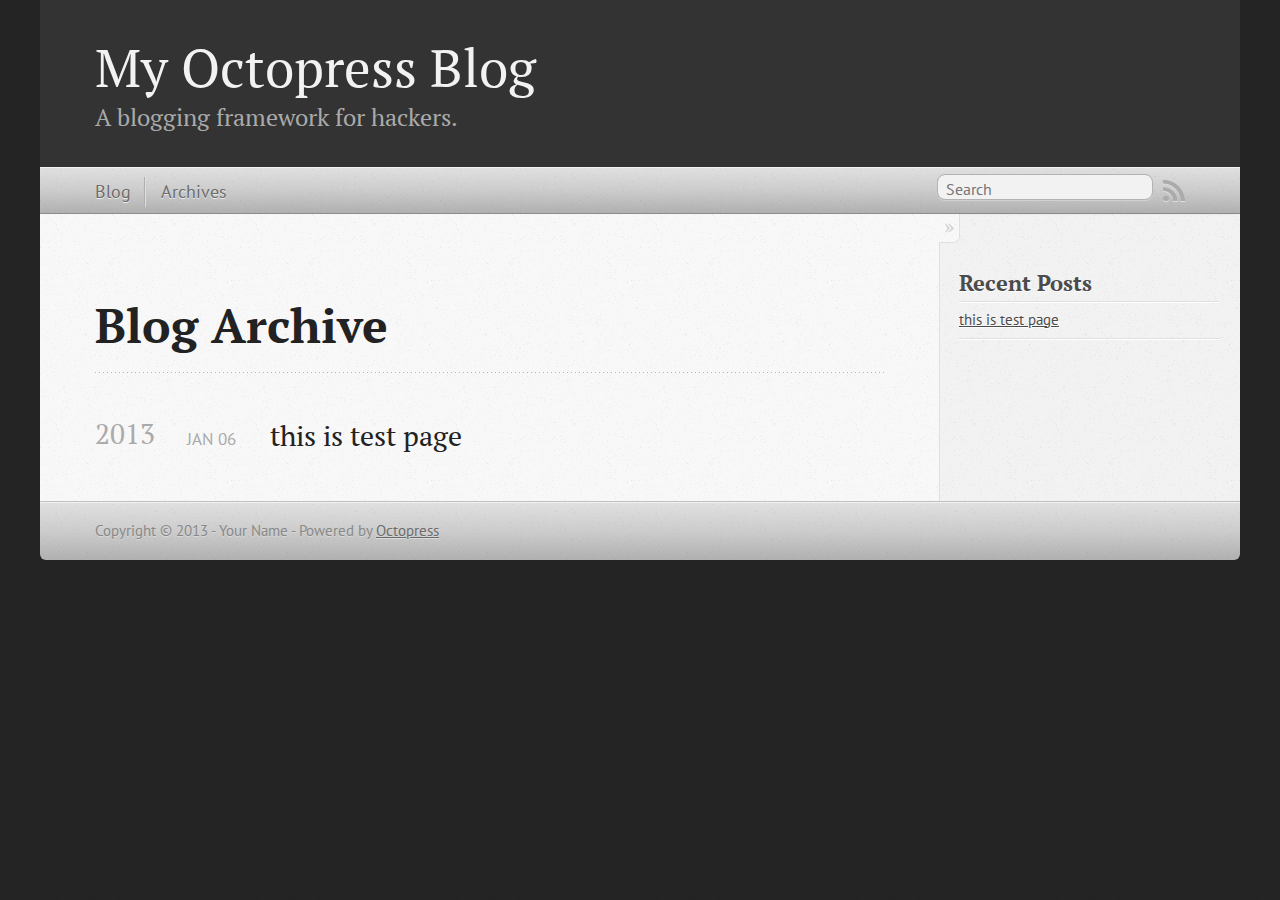
==== blog/archives/index.html @ a10662b3 "Site updated at 2013-01-06 06:57:31 UTC" ====
<!DOCTYPE html>
<!--[if IEMobile 7 ]><html class="no-js iem7"><![endif]-->
<!--[if lt IE 9]><html class="no-js lte-ie8"><![endif]-->
<!--[if (gt IE 8)|(gt IEMobile 7)|!(IEMobile)|!(IE)]><!--><html class="no-js" lang="en"><!--<![endif]-->
<head>
  <meta charset="utf-8">
  <title>Blog Archive - My Octopress Blog</title>
  <meta name="author" content="Your Name">

  
  <meta name="description" content=" Blog Archive 2013 this is test page
Jan 06 2013 Recent Posts this is test page ">
  

  <!-- http://t.co/dKP3o1e -->
  <meta name="HandheldFriendly" content="True">
  <meta name="MobileOptimized" content="320">
  <meta name="viewport" content="width=device-width, initial-scale=1">

  
  <link rel="canonical" href="http://Tingyus.github.com/blog/archives/">
  <link href="/favicon.png" rel="icon">
  <link href="/stylesheets/screen.css" media="screen, projection" rel="stylesheet" type="text/css">
  <script src="/javascripts/modernizr-2.0.js"></script>
  <script src="/javascripts/ender.js"></script>
  <script src="/javascripts/octopress.js" type="text/javascript"></script>
  <link href="/atom.xml" rel="alternate" title="My Octopress Blog" type="application/atom+xml">
  <!--Fonts from Google"s Web font directory at http://google.com/webfonts -->
<link href="http://fonts.googleapis.com/css?family=PT+Serif:regular,italic,bold,bolditalic" rel="stylesheet" type="text/css">
<link href="http://fonts.googleapis.com/css?family=PT+Sans:regular,italic,bold,bolditalic" rel="stylesheet" type="text/css">

  

</head>

<body   >
  <header role="banner"><hgroup>
  <h1><a href="/">My Octopress Blog</a></h1>
  
    <h2>A blogging framework for hackers.</h2>
  
</hgroup>

</header>
  <nav role="navigation"><ul class="subscription" data-subscription="rss">
  <li><a href="/atom.xml" rel="subscribe-rss" title="subscribe via RSS">RSS</a></li>
  
</ul>
  
<form action="http://google.com/search" method="get">
  <fieldset role="search">
    <input type="hidden" name="q" value="site:Tingyus.github.com" />
    <input class="search" type="text" name="q" results="0" placeholder="Search"/>
  </fieldset>
</form>
  
<ul class="main-navigation">
  <li><a href="/">Blog</a></li>
  <li><a href="/blog/archives">Archives</a></li>
</ul>

</nav>
  <div id="main">
    <div id="content">
      <div>
<article role="article">
  
  <header>
    <h1 class="entry-title">Blog Archive</h1>
    
  </header>
  
  <div id="blog-archives">



  
  <h2>2013</h2>

<article>
  
<h1><a href="/blog/2013/01/06/this-is-test-page/">this is test page</a></h1>
<time datetime="2013-01-06T00:43:00-05:00" pubdate><span class='month'>Jan</span> <span class='day'>06</span> <span class='year'>2013</span></time>


</article>

</div>

  
</article>

</div>

<aside class="sidebar">
  
    <section>
  <h1>Recent Posts</h1>
  <ul id="recent_posts">
    
      <li class="post">
        <a href="/blog/2013/01/06/this-is-test-page/">this is test page</a>
      </li>
    
  </ul>
</section>






  
</aside>


    </div>
  </div>
  <footer role="contentinfo"><p>
  Copyright &copy; 2013 - Your Name -
  <span class="credit">Powered by <a href="http://octopress.org">Octopress</a></span>
</p>

</footer>
  







  <script type="text/javascript">
    (function(){
      var twitterWidgets = document.createElement('script');
      twitterWidgets.type = 'text/javascript';
      twitterWidgets.async = true;
      twitterWidgets.src = 'http://platform.twitter.com/widgets.js';
      document.getElementsByTagName('head')[0].appendChild(twitterWidgets);
    })();
  </script>





</body>
</html>
---- stylesheets/screen.css ----
html,body,div,span,applet,object,iframe,h1,h2,h3,h4,h5,h6,p,blockquote,pre,a,abbr,acronym,address,big,cite,code,del,dfn,em,img,ins,kbd,q,s,samp,small,strike,strong,sub,sup,tt,var,b,u,i,center,dl,dt,dd,ol,ul,li,fieldset,form,label,legend,table,caption,tbody,tfoot,thead,tr,th,td,article,aside,canvas,details,embed,figure,figcaption,footer,header,hgroup,menu,nav,output,ruby,section,summary,time,mark,audio,video{margin:0;padding:0;border:0;font:inherit;font-size:100%;vertical-align:baseline}html{line-height:1}ol,ul{list-style:none}table{border-collapse:collapse;border-spacing:0}caption,th,td{text-align:left;font-weight:normal;vertical-align:middle}q,blockquote{quotes:none}q:before,q:after,blockquote:before,blockquote:after{content:"";content:none}a img{border:none}article,aside,details,figcaption,figure,footer,header,hgroup,menu,nav,section,summary{display:block}article,aside,details,figcaption,figure,footer,header,hgroup,menu,nav,section,summary{display:block}a{color:#1863a1}a:visited{color:#751590}a:focus{color:#0181eb}a:hover{color:#0181eb}a:active{color:#01579f}aside.sidebar a{color:#1863a1}aside.sidebar a:focus{color:#0181eb}aside.sidebar a:hover{color:#0181eb}aside.sidebar a:active{color:#01579f}a{-webkit-transition:color 0.3s;-moz-transition:color 0.3s;-o-transition:color 0.3s;transition:color 0.3s}html{background:#252525 url('/images/line-tile.png?1357454205') top left}body>div{background:#f2f2f2 url('/images/noise.png?1357454205') top left;border-bottom:1px solid #bfbfbf}body>div>div{background:#f8f8f8 url('/images/noise.png?1357454205') top left;border-right:1px solid #e0e0e0}.heading,body>header h1,h1,h2,h3,h4,h5,h6{font-family:"PT Serif","Georgia","Helvetica Neue",Arial,sans-serif}.sans,body>header h2,article header p.meta,article>footer,#content .blog-index footer,html .gist .gist-file .gist-meta,#blog-archives a.category,#blog-archives time,aside.sidebar section,body>footer{font-family:"PT Sans","Helvetica Neue",Arial,sans-serif}.serif,body,#content .blog-index a[rel=full-article]{font-family:"PT Serif",Georgia,Times,"Times New Roman",serif}.mono,pre,code,tt,p code,li code{font-family:Menlo,Monaco,"Andale Mono","lucida console","Courier New",monospace}body>header h1{font-size:2.2em;font-family:"PT Serif","Georgia","Helvetica Neue",Arial,sans-serif;font-weight:normal;line-height:1.2em;margin-bottom:0.6667em}body>header h2{font-family:"PT Serif","Georgia","Helvetica Neue",Arial,sans-serif}body{line-height:1.5em;color:#222}h1{font-size:2.2em;line-height:1.2em}@media only screen and (min-width: 992px){body{font-size:1.15em}h1{font-size:2.6em;line-height:1.2em}}h1,h2,h3,h4,h5,h6{text-rendering:optimizelegibility;margin-bottom:1em;font-weight:bold}h2,section h1{font-size:1.5em}h3,section h2,section section h1{font-size:1.3em}h4,section h3,section section h2,section section section h1{font-size:1em}h5,section h4,section section h3{font-size:.9em}h6,section h5,section section h4,section section section h3{font-size:.8em}p,blockquote,ul,ol{margin-bottom:1.5em}ul{list-style-type:disc}ul ul{list-style-type:circle;margin-bottom:0px}ul ul ul{list-style-type:square;margin-bottom:0px}ol{list-style-type:decimal}ol ol{list-style-type:lower-alpha;margin-bottom:0px}ol ol ol{list-style-type:lower-roman;margin-bottom:0px}ul,ul ul,ul ol,ol,ol ul,ol ol{margin-left:1.3em}strong{font-weight:bold}em{font-style:italic}sup,sub{font-size:0.8em;position:relative;display:inline-block}sup{top:-0.5em}sub{bottom:-0.5em}q{font-style:italic}q:before{content:"\201C"}q:after{content:"\201D"}em,dfn{font-style:italic}strong,dfn{font-weight:bold}del,s{text-decoration:line-through}abbr,acronym{border-bottom:1px dotted;cursor:help}sub,sup{line-height:0}hr{margin-bottom:0.2em}small{font-size:.8em}big{font-size:1.2em}blockquote{font-style:italic;position:relative;font-size:1.2em;line-height:1.5em;padding-left:1em;border-left:4px solid rgba(170,170,170,0.5)}blockquote cite{font-style:italic}blockquote cite a{color:#aaa !important;word-wrap:break-word}blockquote cite:before{content:'\2014';padding-right:.3em;padding-left:.3em;color:#aaa}@media only screen and (min-width: 992px){blockquote{padding-left:1.5em;border-left-width:4px}}.pullquote-right:before,.pullquote-left:before{padding:0;border:none;content:attr(data-pullquote);float:right;width:45%;margin:.5em 0 1em 1.5em;position:relative;top:7px;font-size:1.4em;line-height:1.45em}.pullquote-left:before{float:left;margin:.5em 1.5em 1em 0}.force-wrap,article a,aside.sidebar a{white-space:-moz-pre-wrap;white-space:-pre-wrap;white-space:-o-pre-wrap;white-space:pre-wrap;word-wrap:break-word}.group,body>header,body>nav,body>footer,body #content>article,body #content>div>article,body #content>div>section,body div.pagination,aside.sidebar,#main,#content,.sidebar{*zoom:1}.group:after,body>header:after,body>nav:after,body>footer:after,body #content>article:after,body #content>div>article:after,body #content>div>section:after,body div.pagination:after,aside.sidebar:after,#main:after,#content:after,.sidebar:after{content:"";display:table;clear:both}body{-webkit-text-size-adjust:none;max-width:1200px;position:relative;margin:0 auto}body>header,body>nav,body>footer,body #content>article,body #content>div>article,body #content>div>section{padding-left:18px;padding-right:18px}@media only screen and (min-width: 480px){body>header,body>nav,body>footer,body #content>article,body #content>div>article,body #content>div>section{padding-left:25px;padding-right:25px}}@media only screen and (min-width: 768px){body>header,body>nav,body>footer,body #content>article,body #content>div>article,body #content>div>section{padding-left:35px;padding-right:35px}}@media only screen and (min-width: 992px){body>header,body>nav,body>footer,body #content>article,body #content>div>article,body #content>div>section{padding-left:55px;padding-right:55px}}body div.pagination{margin-left:18px;margin-right:18px}@media only screen and (min-width: 480px){body div.pagination{margin-left:25px;margin-right:25px}}@media only screen and (min-width: 768px){body div.pagination{margin-left:35px;margin-right:35px}}@media only screen and (min-width: 992px){body div.pagination{margin-left:55px;margin-right:55px}}body>header{font-size:1em;padding-top:1.5em;padding-bottom:1.5em}#content{overflow:hidden}#content>div,#content>article{width:100%}aside.sidebar{float:none;padding:0 18px 1px;background-color:#f7f7f7;border-top:1px solid #e0e0e0}.flex-content,article img,article video,article .flash-video,aside.sidebar img{max-width:100%;height:auto}.basic-alignment.left,article img.left,article video.left,article .left.flash-video,aside.sidebar img.left{float:left;margin-right:1.5em}.basic-alignment.right,article img.right,article video.right,article .right.flash-video,aside.sidebar img.right{float:right;margin-left:1.5em}.basic-alignment.center,article img.center,article video.center,article .center.flash-video,aside.sidebar img.center{display:block;margin:0 auto 1.5em}.basic-alignment.left,article img.left,article video.left,article .left.flash-video,aside.sidebar img.left,.basic-alignment.right,article img.right,article video.right,article .right.flash-video,aside.sidebar img.right{margin-bottom:.8em}.toggle-sidebar,.no-sidebar .toggle-sidebar{display:none}@media only screen and (min-width: 750px){body.sidebar-footer aside.sidebar{float:none;width:auto;clear:left;margin:0;padding:0 35px 1px;background-color:#f7f7f7;border-top:1px solid #eaeaea}body.sidebar-footer aside.sidebar section.odd,body.sidebar-footer aside.sidebar section.even{float:left;width:48%}body.sidebar-footer aside.sidebar section.odd{margin-left:0}body.sidebar-footer aside.sidebar section.even{margin-left:4%}body.sidebar-footer aside.sidebar.thirds section{width:30%;margin-left:5%}body.sidebar-footer aside.sidebar.thirds section.first{margin-left:0;clear:both}}body.sidebar-footer #content{margin-right:0px}body.sidebar-footer .toggle-sidebar{display:none}@media only screen and (min-width: 550px){body>header{font-size:1em}}@media only screen and (min-width: 750px){aside.sidebar{float:none;width:auto;clear:left;margin:0;padding:0 35px 1px;background-color:#f7f7f7;border-top:1px solid #eaeaea}aside.sidebar section.odd,aside.sidebar section.even{float:left;width:48%}aside.sidebar section.odd{margin-left:0}aside.sidebar section.even{margin-left:4%}aside.sidebar.thirds section{width:30%;margin-left:5%}aside.sidebar.thirds section.first{margin-left:0;clear:both}}@media only screen and (min-width: 768px){body{-webkit-text-size-adjust:auto}body>header{font-size:1.2em}#main{padding:0;margin:0 auto}#content{overflow:visible;margin-right:240px;position:relative}.no-sidebar #content{margin-right:0;border-right:0}.collapse-sidebar #content{margin-right:20px}#content>div,#content>article{padding-top:17.5px;padding-bottom:17.5px;float:left}aside.sidebar{width:210px;padding:0 15px 15px;background:none;clear:none;float:left;margin:0 -100% 0 0}aside.sidebar section{width:auto;margin-left:0}aside.sidebar section.odd,aside.sidebar section.even{float:none;width:auto;margin-left:0}.collapse-sidebar aside.sidebar{float:none;width:auto;clear:left;margin:0;padding:0 35px 1px;background-color:#f7f7f7;border-top:1px solid #eaeaea}.collapse-sidebar aside.sidebar section.odd,.collapse-sidebar aside.sidebar section.even{float:left;width:48%}.collapse-sidebar aside.sidebar section.odd{margin-left:0}.collapse-sidebar aside.sidebar section.even{margin-left:4%}.collapse-sidebar aside.sidebar.thirds section{width:30%;margin-left:5%}.collapse-sidebar aside.sidebar.thirds section.first{margin-left:0;clear:both}}@media only screen and (min-width: 992px){body>header{font-size:1.3em}#content{margin-right:300px}#content>div,#content>article{padding-top:27.5px;padding-bottom:27.5px}aside.sidebar{width:260px;padding:1.2em 20px 20px}.collapse-sidebar aside.sidebar{padding-left:55px;padding-right:55px}}@media only screen and (min-width: 768px){ul,ol{margin-left:0}}body>header{background:#333}body>header h1{display:inline-block;margin:0}body>header h1 a,body>header h1 a:visited,body>header h1 a:hover{color:#f2f2f2;text-decoration:none}body>header h2{margin:.2em 0 0;font-size:1em;color:#aaa;font-weight:normal}body>nav{position:relative;background-color:#ccc;background:url('/images/noise.png?1357454205'),-webkit-gradient(linear, 50% 0%, 50% 100%, color-stop(0%, #e0e0e0), color-stop(50%, #cccccc), color-stop(100%, #b0b0b0));background:url('/images/noise.png?1357454205'),-webkit-linear-gradient(#e0e0e0,#cccccc,#b0b0b0);background:url('/images/noise.png?1357454205'),-moz-linear-gradient(#e0e0e0,#cccccc,#b0b0b0);background:url('/images/noise.png?1357454205'),-o-linear-gradient(#e0e0e0,#cccccc,#b0b0b0);background:url('/images/noise.png?1357454205'),linear-gradient(#e0e0e0,#cccccc,#b0b0b0);border-top:1px solid #f2f2f2;border-bottom:1px solid #8c8c8c;padding-top:.35em;padding-bottom:.35em}body>nav form{-webkit-background-clip:padding;-moz-background-clip:padding;background-clip:padding-box;margin:0;padding:0}body>nav form .search{padding:.3em .5em 0;font-size:.85em;font-family:"PT Sans","Helvetica Neue",Arial,sans-serif;line-height:1.1em;width:95%;-webkit-border-radius:0.5em;-moz-border-radius:0.5em;-ms-border-radius:0.5em;-o-border-radius:0.5em;border-radius:0.5em;-webkit-background-clip:padding;-moz-background-clip:padding;background-clip:padding-box;-webkit-box-shadow:#d1d1d1 0 1px;-moz-box-shadow:#d1d1d1 0 1px;box-shadow:#d1d1d1 0 1px;background-color:#f2f2f2;border:1px solid #b3b3b3;color:#888}body>nav form .search:focus{color:#444;border-color:#80b1df;-webkit-box-shadow:#80b1df 0 0 4px,#80b1df 0 0 3px inset;-moz-box-shadow:#80b1df 0 0 4px,#80b1df 0 0 3px inset;box-shadow:#80b1df 0 0 4px,#80b1df 0 0 3px inset;background-color:#fff;outline:none}body>nav fieldset[role=search]{float:right;width:48%}body>nav fieldset.mobile-nav{float:left;width:48%}body>nav fieldset.mobile-nav select{width:100%;font-size:.8em;border:1px solid #888}body>nav ul{display:none}@media only screen and (min-width: 550px){body>nav{font-size:.9em}body>nav ul{margin:0;padding:0;border:0;overflow:hidden;*zoom:1;float:left;display:block;padding-top:.15em}body>nav ul li{list-style-image:none;list-style-type:none;margin-left:0;white-space:nowrap;display:inline;float:left;padding-left:0;padding-right:0}body>nav ul li:first-child,body>nav ul li.first{padding-left:0}body>nav ul li:last-child{padding-right:0}body>nav ul li.last{padding-right:0}body>nav ul.subscription{margin-left:.8em;float:right}body>nav ul.subscription li:last-child a{padding-right:0}body>nav ul li{margin:0}body>nav a{color:#6b6b6b;font-family:"PT Sans","Helvetica Neue",Arial,sans-serif;text-shadow:#ebebeb 0 1px;float:left;text-decoration:none;font-size:1.1em;padding:.1em 0;line-height:1.5em}body>nav a:visited{color:#6b6b6b}body>nav a:hover{color:#2b2b2b}body>nav li+li{border-left:1px solid #b0b0b0;margin-left:.8em}body>nav li+li a{padding-left:.8em;border-left:1px solid #dedede}body>nav form{float:right;text-align:left;padding-left:.8em;width:175px}body>nav form .search{width:93%;font-size:.95em;line-height:1.2em}body>nav ul[data-subscription$=email]+form{width:97px}body>nav ul[data-subscription$=email]+form .search{width:91%}body>nav fieldset.mobile-nav{display:none}body>nav fieldset[role=search]{width:99%}}@media only screen and (min-width: 992px){body>nav form{width:215px}body>nav ul[data-subscription$=email]+form{width:147px}}.no-placeholder body>nav .search{background:#f2f2f2 url('/images/search.png?1357454205') 0.3em 0.25em no-repeat;text-indent:1.3em}@media only screen and (min-width: 550px){.maskImage body>nav ul[data-subscription$=email]+form{width:123px}}@media only screen and (min-width: 992px){.maskImage body>nav ul[data-subscription$=email]+form{width:173px}}.maskImage ul.subscription{position:relative;top:.2em}.maskImage ul.subscription li,.maskImage ul.subscription a{border:0;padding:0}.maskImage a[rel=subscribe-rss]{position:relative;top:0px;text-indent:-999999em;background-color:#dedede;border:0;padding:0}.maskImage a[rel=subscribe-rss],.maskImage a[rel=subscribe-rss]:after{-webkit-mask-image:url('/images/rss.png?1357454205');-moz-mask-image:url('/images/rss.png?1357454205');-ms-mask-image:url('/images/rss.png?1357454205');-o-mask-image:url('/images/rss.png?1357454205');mask-image:url('/images/rss.png?1357454205');-webkit-mask-repeat:no-repeat;-moz-mask-repeat:no-repeat;-ms-mask-repeat:no-repeat;-o-mask-repeat:no-repeat;mask-repeat:no-repeat;width:22px;height:22px}.maskImage a[rel=subscribe-rss]:after{content:"";position:absolute;top:-1px;left:0;background-color:#ababab}.maskImage a[rel=subscribe-rss]:hover:after{background-color:#9e9e9e}.maskImage a[rel=subscribe-email]{position:relative;top:0px;text-indent:-999999em;background-color:#dedede;border:0;padding:0}.maskImage a[rel=subscribe-email],.maskImage a[rel=subscribe-email]:after{-webkit-mask-image:url('/images/email.png?1357454205');-moz-mask-image:url('/images/email.png?1357454205');-ms-mask-image:url('/images/email.png?1357454205');-o-mask-image:url('/images/email.png?1357454205');mask-image:url('/images/email.png?1357454205');-webkit-mask-repeat:no-repeat;-moz-mask-repeat:no-repeat;-ms-mask-repeat:no-repeat;-o-mask-repeat:no-repeat;mask-repeat:no-repeat;width:28px;height:22px}.maskImage a[rel=subscribe-email]:after{content:"";position:absolute;top:-1px;left:0;background-color:#ababab}.maskImage a[rel=subscribe-email]:hover:after{background-color:#9e9e9e}article{padding-top:1em}article header{position:relative;padding-top:2em;padding-bottom:1em;margin-bottom:1em;background:url('[data-uri]') bottom left repeat-x}article header h1{margin:0}article header h1 a{text-decoration:none}article header h1 a:hover{text-decoration:underline}article header p{font-size:.9em;color:#aaa;margin:0}article header p.meta{text-transform:uppercase;position:absolute;top:0}@media only screen and (min-width: 768px){article header{margin-bottom:1.5em;padding-bottom:1em;background:url('[data-uri]') bottom left repeat-x}}article h2{padding-top:0.8em;background:url('[data-uri]') top left repeat-x}.entry-content article h2:first-child,article header+h2{padding-top:0}article h2:first-child,article header+h2{background:none}article .feature{padding-top:.5em;margin-bottom:1em;padding-bottom:1em;background:url('[data-uri]') bottom left repeat-x;font-size:2.0em;font-style:italic;line-height:1.3em}article img,article video,article .flash-video{-webkit-border-radius:0.3em;-moz-border-radius:0.3em;-ms-border-radius:0.3em;-o-border-radius:0.3em;border-radius:0.3em;-webkit-box-shadow:rgba(0,0,0,0.15) 0 1px 4px;-moz-box-shadow:rgba(0,0,0,0.15) 0 1px 4px;box-shadow:rgba(0,0,0,0.15) 0 1px 4px;-webkit-box-sizing:border-box;-moz-box-sizing:border-box;box-sizing:border-box;border:#fff 0.5em solid}article video,article .flash-video{margin:0 auto 1.5em}article video{display:block;width:100%}article .flash-video>div{position:relative;display:block;padding-bottom:56.25%;padding-top:1px;height:0;overflow:hidden}article .flash-video>div iframe,article .flash-video>div object,article .flash-video>div embed{position:absolute;top:0;left:0;width:100%;height:100%}article>footer{padding-bottom:2.5em;margin-top:2em}article>footer p.meta{margin-bottom:.8em;font-size:.85em;clear:both;overflow:hidden}.blog-index article+article{background:url('[data-uri]') top left repeat-x}#content .blog-index{padding-top:0;padding-bottom:0}#content .blog-index article{padding-top:2em}#content .blog-index article header{background:none;padding-bottom:0}#content .blog-index article h1{font-size:2.2em}#content .blog-index article h1 a{color:inherit}#content .blog-index article h1 a:hover{color:#0181eb}#content .blog-index a[rel=full-article]{background:#ebebeb;display:inline-block;padding:.4em .8em;margin-right:.5em;text-decoration:none;color:#666;-webkit-transition:background-color 0.5s;-moz-transition:background-color 0.5s;-o-transition:background-color 0.5s;transition:background-color 0.5s}#content .blog-index a[rel=full-article]:hover{background:#0181eb;text-shadow:none;color:#f8f8f8}#content .blog-index footer{margin-top:1em}.separator,article>footer .byline+time:before,article>footer time+time:before,article>footer .comments:before,article>footer .byline ~ .categories:before{content:"\2022 ";padding:0 .4em 0 .2em;display:inline-block}#content div.pagination{text-align:center;font-size:.95em;position:relative;background:url('[data-uri]') top left repeat-x;padding-top:1.5em;padding-bottom:1.5em}#content div.pagination a{text-decoration:none;color:#aaa}#content div.pagination a.prev{position:absolute;left:0}#content div.pagination a.next{position:absolute;right:0}#content div.pagination a:hover{color:#0181eb}#content div.pagination a[href*=archive]:before,#content div.pagination a[href*=archive]:after{content:'\2014';padding:0 .3em}p.meta+.sharing{padding-top:1em;padding-left:0;background:url('[data-uri]') top left repeat-x}#fb-root{display:none}.highlight,html .gist .gist-file .gist-syntax .gist-highlight{border:1px solid #05232b !important}.highlight table td.code,html .gist .gist-file .gist-syntax .gist-highlight table td.code{width:100%}.highlight .line-numbers,html .gist .gist-file .gist-syntax .highlight .line_numbers{text-align:right;font-size:13px;line-height:1.45em;background:#073642 url('/images/noise.png?1357454205') top left !important;border-right:1px solid #00232c !important;-webkit-box-shadow:#083e4b -1px 0 inset;-moz-box-shadow:#083e4b -1px 0 inset;box-shadow:#083e4b -1px 0 inset;text-shadow:#021014 0 -1px;padding:.8em !important;-webkit-border-radius:0;-moz-border-radius:0;-ms-border-radius:0;-o-border-radius:0;border-radius:0}.highlight .line-numbers span,html .gist .gist-file .gist-syntax .highlight .line_numbers span{color:#586e75 !important}figure.code,.gist-file,pre{-webkit-box-shadow:rgba(0,0,0,0.06) 0 0 10px;-moz-box-shadow:rgba(0,0,0,0.06) 0 0 10px;box-shadow:rgba(0,0,0,0.06) 0 0 10px}figure.code .highlight pre,.gist-file .highlight pre,pre .highlight pre{-webkit-box-shadow:none;-moz-box-shadow:none;box-shadow:none}.gist .highlight *::-moz-selection,figure.code .highlight *::-moz-selection{background:#386774;color:inherit;text-shadow:#002b36 0 1px}.gist .highlight *::-webkit-selection,figure.code .highlight *::-webkit-selection{background:#386774;color:inherit;text-shadow:#002b36 0 1px}.gist .highlight *::selection,figure.code .highlight *::selection{background:#386774;color:inherit;text-shadow:#002b36 0 1px}html .gist .gist-file{margin-bottom:1.8em;position:relative;border:none;padding-top:26px !important}html .gist .gist-file .highlight{margin-bottom:0}html .gist .gist-file .gist-syntax{border-bottom:0 !important;background:none !important}html .gist .gist-file .gist-syntax .gist-highlight{background:#002b36 !important}html .gist .gist-file .gist-syntax .highlight pre{padding:0}html .gist .gist-file .gist-meta{padding:.6em 0.8em;border:1px solid #083e4b !important;color:#586e75;font-size:.7em !important;background:#073642 url('/images/noise.png?1357454205') top left;line-height:1.5em}html .gist .gist-file .gist-meta a{color:#75878b !important;text-decoration:none}html .gist .gist-file .gist-meta a:hover{text-decoration:underline}html .gist .gist-file .gist-meta a:hover{color:#93a1a1 !important}html .gist .gist-file .gist-meta a[href*='#file']{position:absolute;top:0;left:0;right:-10px;color:#474747 !important}html .gist .gist-file .gist-meta a[href*='#file']:hover{color:#1863a1 !important}html .gist .gist-file .gist-meta a[href*=raw]{top:.4em}pre{background:#002b36 url('/images/noise.png?1357454205') top left;-webkit-border-radius:0.4em;-moz-border-radius:0.4em;-ms-border-radius:0.4em;-o-border-radius:0.4em;border-radius:0.4em;border:1px solid #05232b;line-height:1.45em;font-size:13px;margin-bottom:2.1em;padding:.8em 1em;color:#93a1a1;overflow:auto}h3.filename+pre{-moz-border-radius-topleft:0px;-webkit-border-top-left-radius:0px;border-top-left-radius:0px;-moz-border-radius-topright:0px;-webkit-border-top-right-radius:0px;border-top-right-radius:0px}p code,li code{display:inline-block;white-space:no-wrap;background:#fff;font-size:.8em;line-height:1.5em;color:#555;border:1px solid #ddd;-webkit-border-radius:0.4em;-moz-border-radius:0.4em;-ms-border-radius:0.4em;-o-border-radius:0.4em;border-radius:0.4em;padding:0 .3em;margin:-1px 0}p pre code,li pre code{font-size:1em !important;background:none;border:none}.pre-code,html .gist .gist-file .gist-syntax .highlight pre,.highlight code{font-family:Menlo,Monaco,"Andale Mono","lucida console","Courier New",monospace !important;overflow:scroll;overflow-y:hidden;display:block;padding:.8em;overflow-x:auto;line-height:1.45em;background:#002b36 url('/images/noise.png?1357454205') top left !important;color:#93a1a1 !important}.pre-code span,html .gist .gist-file .gist-syntax .highlight pre span,.highlight code span{color:#93a1a1 !important}.pre-code span,html .gist .gist-file .gist-syntax .highlight pre span,.highlight code span{font-style:normal !important;font-weight:normal !important}.pre-code .c,html .gist .gist-file .gist-syntax .highlight pre .c,.highlight code .c{color:#586e75 !important;font-style:italic !important}.pre-code .cm,html .gist .gist-file .gist-syntax .highlight pre .cm,.highlight code .cm{color:#586e75 !important;font-style:italic !important}.pre-code .cp,html .gist .gist-file .gist-syntax .highlight pre .cp,.highlight code .cp{color:#586e75 !important;font-style:italic !important}.pre-code .c1,html .gist .gist-file .gist-syntax .highlight pre .c1,.highlight code .c1{color:#586e75 !important;font-style:italic !important}.pre-code .cs,html .gist .gist-file .gist-syntax .highlight pre .cs,.highlight code .cs{color:#586e75 !important;font-weight:bold !important;font-style:italic !important}.pre-code .err,html .gist .gist-file .gist-syntax .highlight pre .err,.highlight code .err{color:#dc322f !important;background:none !important}.pre-code .k,html .gist .gist-file .gist-syntax .highlight pre .k,.highlight code .k{color:#cb4b16 !important}.pre-code .o,html .gist .gist-file .gist-syntax .highlight pre .o,.highlight code .o{color:#93a1a1 !important;font-weight:bold !important}.pre-code .p,html .gist .gist-file .gist-syntax .highlight pre .p,.highlight code .p{color:#93a1a1 !important}.pre-code .ow,html .gist .gist-file .gist-syntax .highlight pre .ow,.highlight code .ow{color:#2aa198 !important;font-weight:bold !important}.pre-code .gd,html .gist .gist-file .gist-syntax .highlight pre .gd,.highlight code .gd{color:#93a1a1 !important;background-color:#372c34 !important;display:inline-block}.pre-code .gd .x,html .gist .gist-file .gist-syntax .highlight pre .gd .x,.highlight code .gd .x{color:#93a1a1 !important;background-color:#4d2d33 !important;display:inline-block}.pre-code .ge,html .gist .gist-file .gist-syntax .highlight pre .ge,.highlight code .ge{color:#93a1a1 !important;font-style:italic !important}.pre-code .gh,html .gist .gist-file .gist-syntax .highlight pre .gh,.highlight code .gh{color:#586e75 !important}.pre-code .gi,html .gist .gist-file .gist-syntax .highlight pre .gi,.highlight code .gi{color:#93a1a1 !important;background-color:#1a412b !important;display:inline-block}.pre-code .gi .x,html .gist .gist-file .gist-syntax .highlight pre .gi .x,.highlight code .gi .x{color:#93a1a1 !important;background-color:#355720 !important;display:inline-block}.pre-code .gs,html .gist .gist-file .gist-syntax .highlight pre .gs,.highlight code .gs{color:#93a1a1 !important;font-weight:bold !important}.pre-code .gu,html .gist .gist-file .gist-syntax .highlight pre .gu,.highlight code .gu{color:#6c71c4 !important}.pre-code .kc,html .gist .gist-file .gist-syntax .highlight pre .kc,.highlight code .kc{color:#859900 !important;font-weight:bold !important}.pre-code .kd,html .gist .gist-file .gist-syntax .highlight pre .kd,.highlight code .kd{color:#268bd2 !important}.pre-code .kp,html .gist .gist-file .gist-syntax .highlight pre .kp,.highlight code .kp{color:#cb4b16 !important;font-weight:bold !important}.pre-code .kr,html .gist .gist-file .gist-syntax .highlight pre .kr,.highlight code .kr{color:#d33682 !important;font-weight:bold !important}.pre-code .kt,html .gist .gist-file .gist-syntax .highlight pre .kt,.highlight code .kt{color:#2aa198 !important}.pre-code .n,html .gist .gist-file .gist-syntax .highlight pre .n,.highlight code .n{color:#268bd2 !important}.pre-code .na,html .gist .gist-file .gist-syntax .highlight pre .na,.highlight code .na{color:#268bd2 !important}.pre-code .nb,html .gist .gist-file .gist-syntax .highlight pre .nb,.highlight code .nb{color:#859900 !important}.pre-code .nc,html .gist .gist-file .gist-syntax .highlight pre .nc,.highlight code .nc{color:#d33682 !important}.pre-code .no,html .gist .gist-file .gist-syntax .highlight pre .no,.highlight code .no{color:#b58900 !important}.pre-code .nl,html .gist .gist-file .gist-syntax .highlight pre .nl,.highlight code .nl{color:#859900 !important}.pre-code .ne,html .gist .gist-file .gist-syntax .highlight pre .ne,.highlight code .ne{color:#268bd2 !important;font-weight:bold !important}.pre-code .nf,html .gist .gist-file .gist-syntax .highlight pre .nf,.highlight code .nf{color:#268bd2 !important;font-weight:bold !important}.pre-code .nn,html .gist .gist-file .gist-syntax .highlight pre .nn,.highlight code .nn{color:#b58900 !important}.pre-code .nt,html .gist .gist-file .gist-syntax .highlight pre .nt,.highlight code .nt{color:#268bd2 !important;font-weight:bold !important}.pre-code .nx,html .gist .gist-file .gist-syntax .highlight pre .nx,.highlight code .nx{color:#b58900 !important}.pre-code .vg,html .gist .gist-file .gist-syntax .highlight pre .vg,.highlight code .vg{color:#268bd2 !important}.pre-code .vi,html .gist .gist-file .gist-syntax .highlight pre .vi,.highlight code .vi{color:#268bd2 !important}.pre-code .nv,html .gist .gist-file .gist-syntax .highlight pre .nv,.highlight code .nv{color:#268bd2 !important}.pre-code .mf,html .gist .gist-file .gist-syntax .highlight pre .mf,.highlight code .mf{color:#2aa198 !important}.pre-code .m,html .gist .gist-file .gist-syntax .highlight pre .m,.highlight code .m{color:#2aa198 !important}.pre-code .mh,html .gist .gist-file .gist-syntax .highlight pre .mh,.highlight code .mh{color:#2aa198 !important}.pre-code .mi,html .gist .gist-file .gist-syntax .highlight pre .mi,.highlight code .mi{color:#2aa198 !important}.pre-code .s,html .gist .gist-file .gist-syntax .highlight pre .s,.highlight code .s{color:#2aa198 !important}.pre-code .sd,html .gist .gist-file .gist-syntax .highlight pre .sd,.highlight code .sd{color:#2aa198 !important}.pre-code .s2,html .gist .gist-file .gist-syntax .highlight pre .s2,.highlight code .s2{color:#2aa198 !important}.pre-code .se,html .gist .gist-file .gist-syntax .highlight pre .se,.highlight code .se{color:#dc322f !important}.pre-code .si,html .gist .gist-file .gist-syntax .highlight pre .si,.highlight code .si{color:#268bd2 !important}.pre-code .sr,html .gist .gist-file .gist-syntax .highlight pre .sr,.highlight code .sr{color:#2aa198 !important}.pre-code .s1,html .gist .gist-file .gist-syntax .highlight pre .s1,.highlight code .s1{color:#2aa198 !important}.pre-code div .gd,html .gist .gist-file .gist-syntax .highlight pre div .gd,.highlight code div .gd,.pre-code div .gd .x,html .gist .gist-file .gist-syntax .highlight pre div .gd .x,.highlight code div .gd .x,.pre-code div .gi,html .gist .gist-file .gist-syntax .highlight pre div .gi,.highlight code div .gi,.pre-code div .gi .x,html .gist .gist-file .gist-syntax .highlight pre div .gi .x,.highlight code div .gi .x{display:inline-block;width:100%}.highlight,.gist-highlight{margin-bottom:1.8em;background:#002b36;overflow-y:hidden;overflow-x:auto}.highlight pre,.gist-highlight pre{background:none;-webkit-border-radius:0px;-moz-border-radius:0px;-ms-border-radius:0px;-o-border-radius:0px;border-radius:0px;border:none;padding:0;margin-bottom:0}pre::-webkit-scrollbar,.highlight::-webkit-scrollbar,.gist-highlight::-webkit-scrollbar{height:.5em;background:rgba(255,255,255,0.15)}pre::-webkit-scrollbar-thumb:horizontal,.highlight::-webkit-scrollbar-thumb:horizontal,.gist-highlight::-webkit-scrollbar-thumb:horizontal{background:rgba(255,255,255,0.2);-webkit-border-radius:4px;border-radius:4px}.highlight code{background:#000}figure.code{background:none;padding:0;border:0;margin-bottom:1.5em}figure.code pre{margin-bottom:0}figure.code figcaption{position:relative}figure.code .highlight{margin-bottom:0}.code-title,html .gist .gist-file .gist-meta a[href*='#file'],h3.filename,figure.code figcaption{text-align:center;font-size:13px;line-height:2em;text-shadow:#cbcccc 0 1px 0;color:#474747;font-weight:normal;margin-bottom:0;-moz-border-radius-topleft:5px;-webkit-border-top-left-radius:5px;border-top-left-radius:5px;-moz-border-radius-topright:5px;-webkit-border-top-right-radius:5px;border-top-right-radius:5px;font-family:"Helvetica Neue", Arial, "Lucida Grande", "Lucida Sans Unicode", Lucida, sans-serif;background:#aaa url('/images/code_bg.png?1357454205') top repeat-x;border:1px solid #565656;border-top-color:#cbcbcb;border-left-color:#a5a5a5;border-right-color:#a5a5a5;border-bottom:0}.download-source,html .gist .gist-file .gist-meta a[href*=raw],figure.code figcaption a{position:absolute;right:.8em;text-decoration:none;color:#666 !important;z-index:1;font-size:13px;text-shadow:#cbcccc 0 1px 0;padding-left:3em}.download-source:hover,html .gist .gist-file .gist-meta a[href*=raw]:hover,figure.code figcaption a:hover{text-decoration:underline}#archive #content>div,#archive #content>div>article{padding-top:0}#blog-archives{color:#aaa}#blog-archives article{padding:1em 0 1em;position:relative;background:url('[data-uri]') bottom left repeat-x}#blog-archives article:last-child{background:none}#blog-archives article footer{padding:0;margin:0}#blog-archives h1{color:#222;margin-bottom:.3em}#blog-archives h2{display:none}#blog-archives h1{font-size:1.5em}#blog-archives h1 a{text-decoration:none;color:inherit;font-weight:normal;display:inline-block}#blog-archives h1 a:hover{text-decoration:underline}#blog-archives h1 a:hover{color:#0181eb}#blog-archives a.category,#blog-archives time{color:#aaa}#blog-archives .entry-content{display:none}#blog-archives time{font-size:.9em;line-height:1.2em}#blog-archives time .month,#blog-archives time .day{display:inline-block}#blog-archives time .month{text-transform:uppercase}#blog-archives p{margin-bottom:1em}#blog-archives a,#blog-archives .entry-content a{color:inherit}#blog-archives a:hover,#blog-archives .entry-content a:hover{color:#0181eb}#blog-archives a:hover{color:#0181eb}@media only screen and (min-width: 550px){#blog-archives article{margin-left:5em}#blog-archives h2{margin-bottom:.3em;font-weight:normal;display:inline-block;position:relative;top:-1px;float:left}#blog-archives h2:first-child{padding-top:.75em}#blog-archives time{position:absolute;text-align:right;left:0em;top:1.8em}#blog-archives .year{display:none}#blog-archives article{padding-left:4.5em;padding-bottom:.7em}#blog-archives a.category{line-height:1.1em}}#content>.category article{margin-left:0;padding-left:6.8em}#content>.category .year{display:inline}.side-shadow-border,aside.sidebar section h1,aside.sidebar li{-webkit-box-shadow:#fff 0 1px;-moz-box-shadow:#fff 0 1px;box-shadow:#fff 0 1px}aside.sidebar{overflow:hidden;color:#4b4b4b;text-shadow:#fff 0 1px}aside.sidebar section{font-size:.8em;line-height:1.4em;margin-bottom:1.5em}aside.sidebar section h1{margin:1.5em 0 0;padding-bottom:.2em;border-bottom:1px solid #e0e0e0}aside.sidebar section h1+p{padding-top:.4em}aside.sidebar img{-webkit-border-radius:0.3em;-moz-border-radius:0.3em;-ms-border-radius:0.3em;-o-border-radius:0.3em;border-radius:0.3em;-webkit-box-shadow:rgba(0,0,0,0.15) 0 1px 4px;-moz-box-shadow:rgba(0,0,0,0.15) 0 1px 4px;box-shadow:rgba(0,0,0,0.15) 0 1px 4px;-webkit-box-sizing:border-box;-moz-box-sizing:border-box;box-sizing:border-box;border:#fff 0.3em solid}aside.sidebar ul{margin-bottom:0.5em;margin-left:0}aside.sidebar li{list-style:none;padding:.5em 0;margin:0;border-bottom:1px solid #e0e0e0}aside.sidebar li p:last-child{margin-bottom:0}aside.sidebar a{color:inherit;-webkit-transition:color 0.5s;-moz-transition:color 0.5s;-o-transition:color 0.5s;transition:color 0.5s}aside.sidebar:hover a{color:#1863a1}aside.sidebar:hover a:hover{color:#0181eb}.aside-alt-link,#tweets a[href*='twitter.com/search'],#pinboard_linkroll .pin-tag{color:#7e7e7e}.aside-alt-link:hover,#tweets a[href*='twitter.com/search']:hover,#pinboard_linkroll .pin-tag:hover{color:#0181eb}@media only screen and (min-width: 768px){.toggle-sidebar{outline:none;position:absolute;right:-10px;top:0;bottom:0;display:inline-block;text-decoration:none;color:#cecece;width:9px;cursor:pointer}.toggle-sidebar:hover{background:#e9e9e9;background:-webkit-gradient(linear, 0% 50%, 100% 50%, color-stop(0%, rgba(224,224,224,0.5)), color-stop(100%, rgba(224,224,224,0)));background:-webkit-linear-gradient(left, rgba(224,224,224,0.5),rgba(224,224,224,0));background:-moz-linear-gradient(left, rgba(224,224,224,0.5),rgba(224,224,224,0));background:-o-linear-gradient(left, rgba(224,224,224,0.5),rgba(224,224,224,0));background:linear-gradient(left, rgba(224,224,224,0.5),rgba(224,224,224,0))}.toggle-sidebar:after{position:absolute;right:-11px;top:0;width:20px;font-size:1.2em;line-height:1.1em;padding-bottom:.15em;-moz-border-radius-bottomright:0.3em;-webkit-border-bottom-right-radius:0.3em;border-bottom-right-radius:0.3em;text-align:center;background:#f8f8f8 url('/images/noise.png?1357454205') top left;border-bottom:1px solid #e0e0e0;border-right:1px solid #e0e0e0;content:"\00BB";text-indent:-1px}.collapse-sidebar .toggle-sidebar{text-indent:0px;right:-20px;width:19px}.collapse-sidebar .toggle-sidebar:hover{background:#e9e9e9}.collapse-sidebar .toggle-sidebar:after{border-left:1px solid #e0e0e0;text-shadow:#fff 0 1px;content:"\00AB";left:0px;right:0;text-align:center;text-indent:0;border:0;border-right-width:0;background:none}}#tweets .loading{background:url('[data-uri]') no-repeat center 0.5em;color:#c4c4c4;text-shadow:#f8f8f8 0 1px;text-align:center;padding:2.5em 0 .5em}#tweets .loading.error{background:url('[data-uri]') no-repeat center 0.5em}#tweets p{position:relative;padding-right:1em}#tweets a[href*=status]:first-child{color:#a4a4a4;float:right;padding:0 0 .1em 1em;position:relative;right:-1.3em;text-shadow:#fff 0 1px;font-size:.7em;text-decoration:none}#tweets a[href*=status]:first-child span{font-size:1.5em}#tweets a[href*=status]:first-child:hover{color:#0181eb;text-decoration:none}#tweets a[href*='twitter.com/search']{text-decoration:none}#tweets a[href*='twitter.com/search']:hover{text-decoration:underline}.googleplus h1{-moz-box-shadow:none !important;-webkit-box-shadow:none !important;-o-box-shadow:none !important;box-shadow:none !important;border-bottom:0px none !important}.googleplus a{text-decoration:none;white-space:normal !important;line-height:32px}.googleplus a img{float:left;margin-right:0.5em;border:0 none}.googleplus-hidden{position:absolute;top:-1000em;left:-1000em}#pinboard_linkroll .pin-title,#pinboard_linkroll .pin-description{display:block;margin-bottom:.5em}#pinboard_linkroll .pin-tag{text-decoration:none}#pinboard_linkroll .pin-tag:hover{text-decoration:underline}#pinboard_linkroll .pin-tag:after{content:','}#pinboard_linkroll .pin-tag:last-child:after{content:''}.delicious-posts a.delicious-link{margin-bottom:.5em;display:block}.delicious-posts p{font-size:1em}body>footer{font-size:.8em;color:#888;text-shadow:#d9d9d9 0 1px;background-color:#ccc;background:url('/images/noise.png?1357454205'),-webkit-gradient(linear, 50% 0%, 50% 100%, color-stop(0%, #e0e0e0), color-stop(50%, #cccccc), color-stop(100%, #b0b0b0));background:url('/images/noise.png?1357454205'),-webkit-linear-gradient(#e0e0e0,#cccccc,#b0b0b0);background:url('/images/noise.png?1357454205'),-moz-linear-gradient(#e0e0e0,#cccccc,#b0b0b0);background:url('/images/noise.png?1357454205'),-o-linear-gradient(#e0e0e0,#cccccc,#b0b0b0);background:url('/images/noise.png?1357454205'),linear-gradient(#e0e0e0,#cccccc,#b0b0b0);border-top:1px solid #f2f2f2;position:relative;padding-top:1em;padding-bottom:1em;margin-bottom:3em;-moz-border-radius-bottomleft:0.4em;-webkit-border-bottom-left-radius:0.4em;border-bottom-left-radius:0.4em;-moz-border-radius-bottomright:0.4em;-webkit-border-bottom-right-radius:0.4em;border-bottom-right-radius:0.4em;z-index:1}body>footer a{color:#6b6b6b}body>footer a:visited{color:#6b6b6b}body>footer a:hover{color:#484848}body>footer p:last-child{margin-bottom:0}
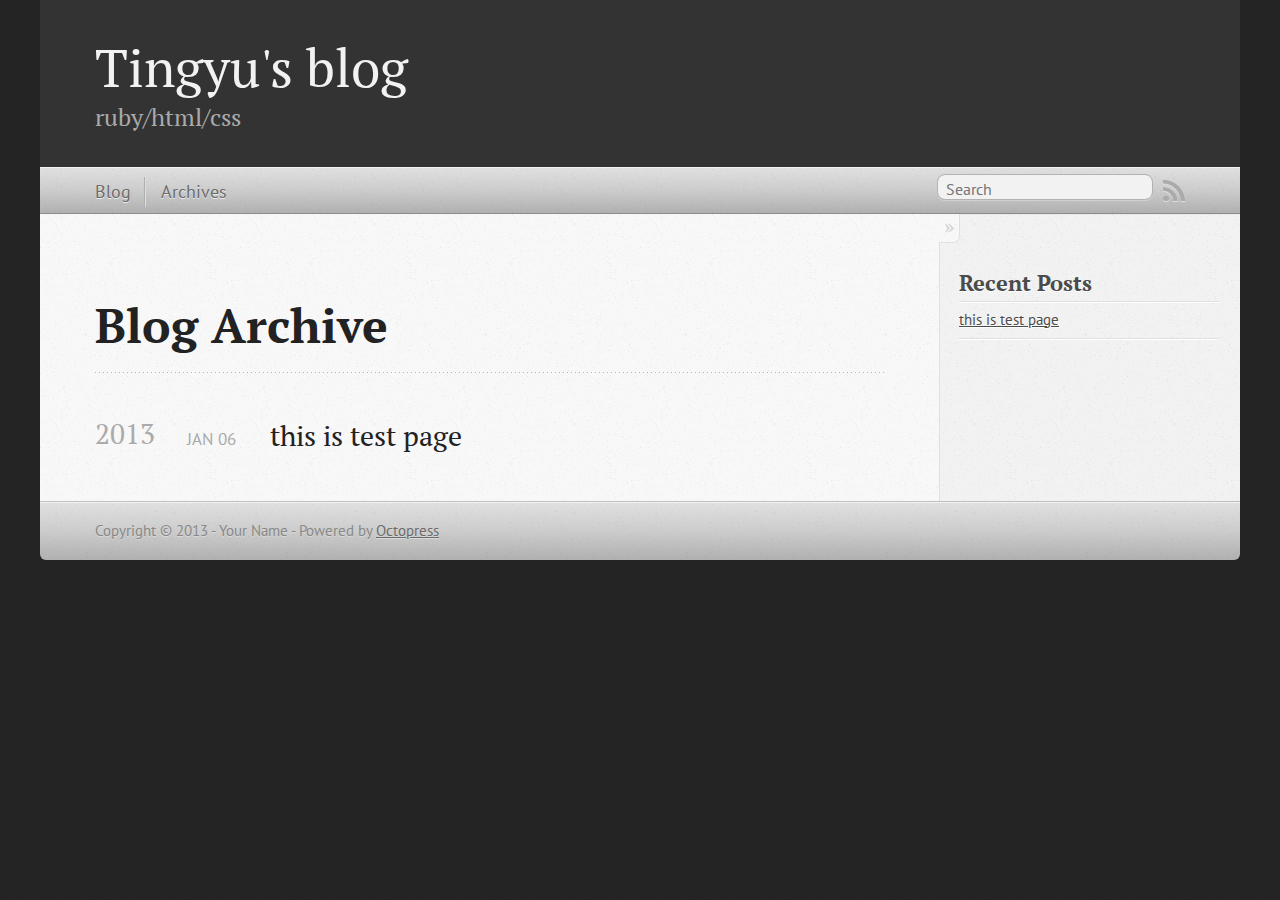
==== commit 6a4f3112: "Site updated at 2013-01-06 07:11:51 UTC" ====
--- a/blog/archives/index.html
+++ b/blog/archives/index.html
@@ -5,7 +5,7 @@
 <!--[if (gt IE 8)|(gt IEMobile 7)|!(IEMobile)|!(IE)]><!--><html class="no-js" lang="en"><!--<![endif]-->
 <head>
   <meta charset="utf-8">
-  <title>Blog Archive - My Octopress Blog</title>
+  <title>Blog Archive - Tingyu's blog</title>
   <meta name="author" content="Your Name">
 
   
@@ -25,7 +25,7 @@
   <script src="/javascripts/modernizr-2.0.js"></script>
   <script src="/javascripts/ender.js"></script>
   <script src="/javascripts/octopress.js" type="text/javascript"></script>
-  <link href="/atom.xml" rel="alternate" title="My Octopress Blog" type="application/atom+xml">
+  <link href="/atom.xml" rel="alternate" title="Tingyu's blog" type="application/atom+xml">
   <!--Fonts from Google"s Web font directory at http://google.com/webfonts -->
 <link href="http://fonts.googleapis.com/css?family=PT+Serif:regular,italic,bold,bolditalic" rel="stylesheet" type="text/css">
 <link href="http://fonts.googleapis.com/css?family=PT+Sans:regular,italic,bold,bolditalic" rel="stylesheet" type="text/css">
@@ -36,9 +36,9 @@
 
 <body   >
   <header role="banner"><hgroup>
-  <h1><a href="/">My Octopress Blog</a></h1>
+  <h1><a href="/">Tingyu's blog</a></h1>
   
-    <h2>A blogging framework for hackers.</h2>
+    <h2>ruby/html/css</h2>
   
 </hgroup>
 
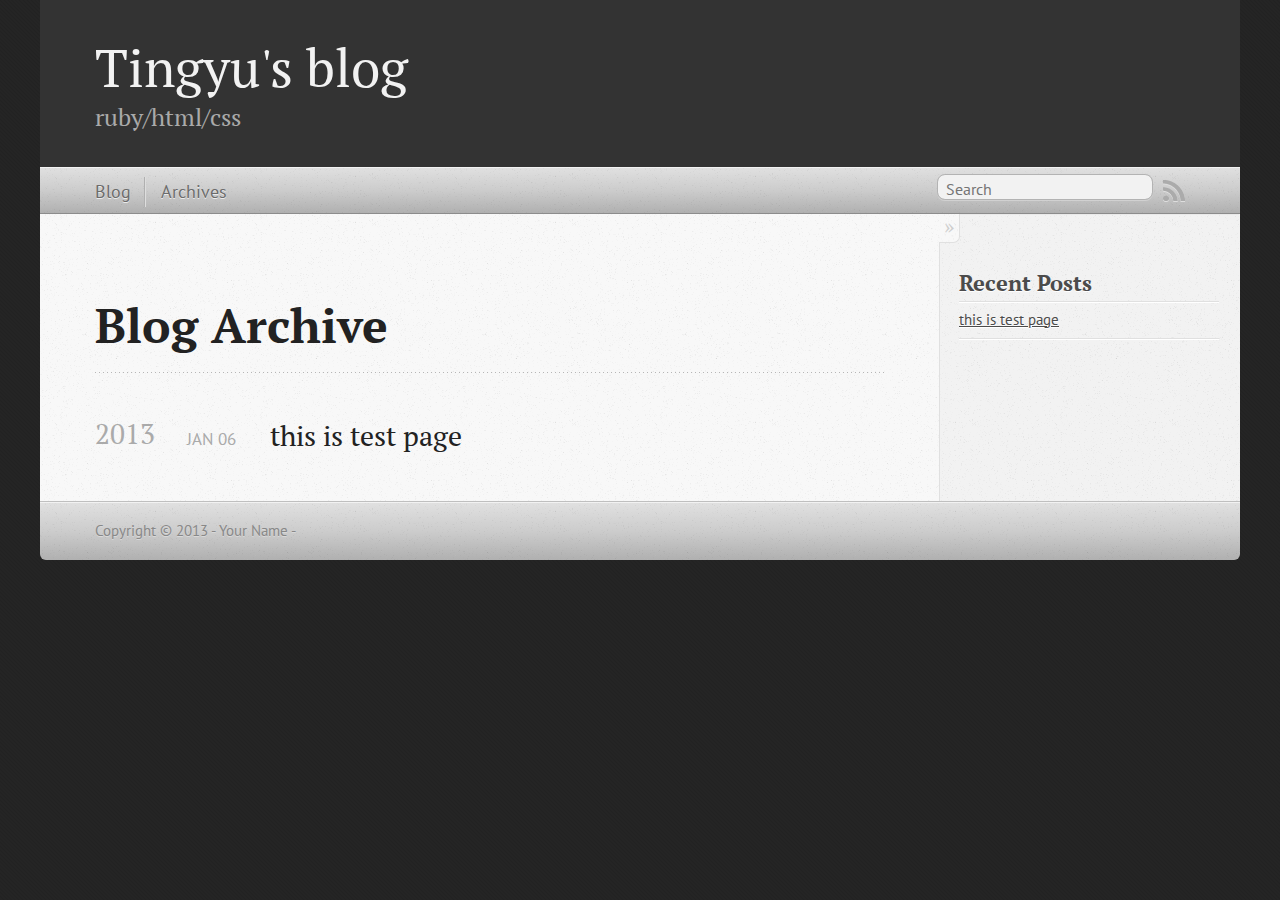
==== commit ab981f5d: "Site updated at 2013-01-06 07:18:46 UTC" ====
--- a/blog/archives/index.html
+++ b/blog/archives/index.html
@@ -118,8 +118,7 @@
     </div>
   </div>
   <footer role="contentinfo"><p>
-  Copyright &copy; 2013 - Your Name -
-  <span class="credit">Powered by <a href="http://octopress.org">Octopress</a></span>
+  Copyright &copy; 2013 - Your Name -  
 </p>
 
 </footer>
